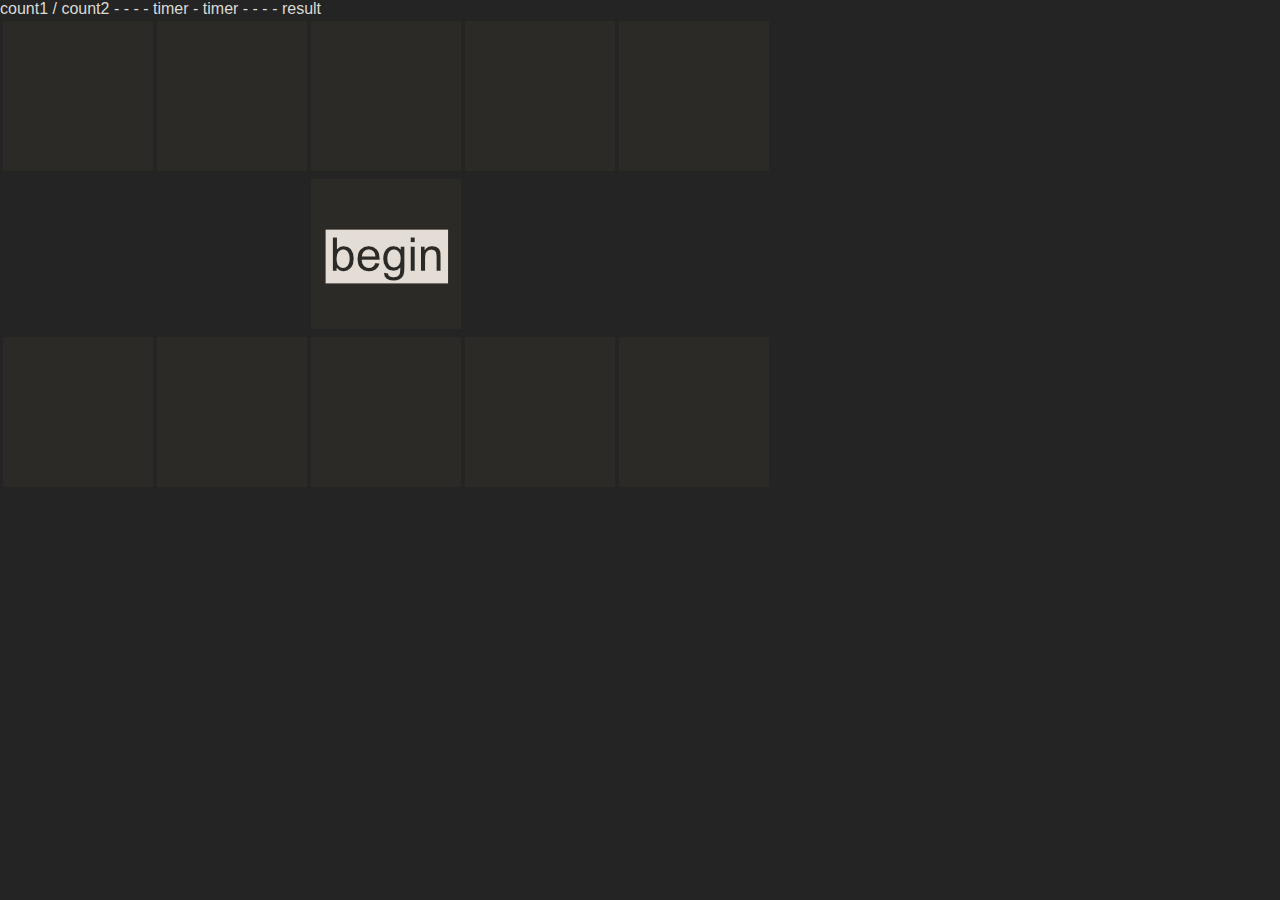
==== test_con1.html @ 86424fc3 "1" ====
<!doctype html>
<html>
    <head>
        <meta charset="utf-8">
        <title>BrainDriller</title>
        <script src="https://code.jquery.com/jquery-2.2.3.min.js" integrity="sha256-a23g1Nt4dtEYOj7bR+vTu7+T8VP13humZFBJNIYoEJo=" crossorigin="anonymous"></script>
        <link rel="stylesheet" href="style.css">
    </head>
    <body>
        <div class="div1">
            <span ID="Success">count1</span>
            <span>/</span>
            <span ID="Total">count2</span>
            <span>  - - - -  </span>
            <span ID="Start">timer</span>
            <span> - </span>
            <span ID="react">timer</span>
            <span>  - - - -  </span>
            <span ID="Result">result</span>
            <table class="table1">
                <tr class="rowtop">
                    <td>
                        <img src="img/blank.png" id="TR1"/>
                    </td>
                    <td>
                        <img src="img/blank.png" id="TR2"/>
                    </td>
                    <td>
                        <img src="img/blank.png" id="TR3"/>
                    </td>
                    <td>
                        <img src="img/blank.png" id="TR4"/>
                    </td>
                    <td>
                        <img src="img/blank.png" id="TR5"/>
                    </td>
                </tr>
                <tr class="rowmiddle">
                    <td>
                        
                    </td>
                    <td>
                        
                    </td>
                    <td>
                        <img src="img/start.png" id="Plus" onclick="Start()"/>
                    </td>
                    <td>
                        
                    </td>
                    <td>
                    
                    </td>
                </tr>
                <tr class="rowbottom">
                    <td>
                        <img src="img/blank.png" id="BR1"/>
                    </td>
                    <td>
                        <img src="img/blank.png" id="BR2"/>
                    </td>
                    <td>
                        <img src="img/blank.png" id="BR3"/>
                    </td>
                    <td>
                        <img src="img/blank.png" id="BR4"/>
                    </td>
                    <td>
                        <img src="img/blank.png" id="BR5"/>
                    </td>
                </tr>
            </table>
        </div>
        <script src="App.js"></script>    
    </body>
</html>
---- style.css ----
body { margin: 0; font-family: Arial, Helvetica, sans-serif; background-color: #242424; color: #dbdbd7; }
a,a:hover,a:visited { color: #dbdbd7; }


.formCont {
    width: 100%;
    margin-left: auto;
    margin-right: auto;
}
.formCont[h2] {
    display: block;
    margin: 0 auto;
}

input[type=text],[type=password] {
    display: block;
    width: 350px;
    height: 40px;
    margin-top: 5px;
    margin-bottom: 5px;
    padding: 10px;
    font-size: 18px;
    background: #464646;
    border: #0f0f0f 1px solid;
    color: #dbdbd7;
    outline: none;
    margin-left: auto;
    margin-right: auto;
}
input[type=text]:focus,[type=password]:focus {
    border: #0f0f0f 1.5px solid;
    color: #dbdbd7;
}
button {
    display: block;
    width:175px;
    height: 40px;
    font-size: 18px;
    margin-top: 5px;
    margin-bottom: 5px;
    background-color: #272727;
    border: #0f0f0f 1px solid;
    color: #dbdbd7;
    outline:none;
    margin-left: auto;
    margin-right: auto;
}
button:focus {
    border: black 2px solid;
    color: #a6c0d8;
}

.modal {
    display: none; /* Hidden by default */
    position: fixed; /* Stay in place */
    z-index: 1; /* Sit on top */
    padding-top: 100px; /* Location of the box */
    left: 0;
    top: 0;
    width: 100%; /* Full width */
    height: 100%; /* Full height */
    overflow: auto; /* Enable scroll if needed */
    background-color: rgb(0,0,0); /* Fallback color */
    background-color: rgba(0,0,0,0.4); /* Black w/ opacity */
}
/* Modal Content */
.modal-content {
    background-color: #2e2e2e;
    margin: 0 auto;
    padding: 20px;
    border: 1px solid #0f0f0f;
    width: 500px;
    color:#dbdbd7;
}
/* The Close Button */
.close {
    color: #aaaaaa;
    float: right;
    font-size: 28px;
    font-weight: bold;
}
.close:hover,
.close:focus {
    color: #000;
    text-decoration: none;
    cursor: pointer;
}
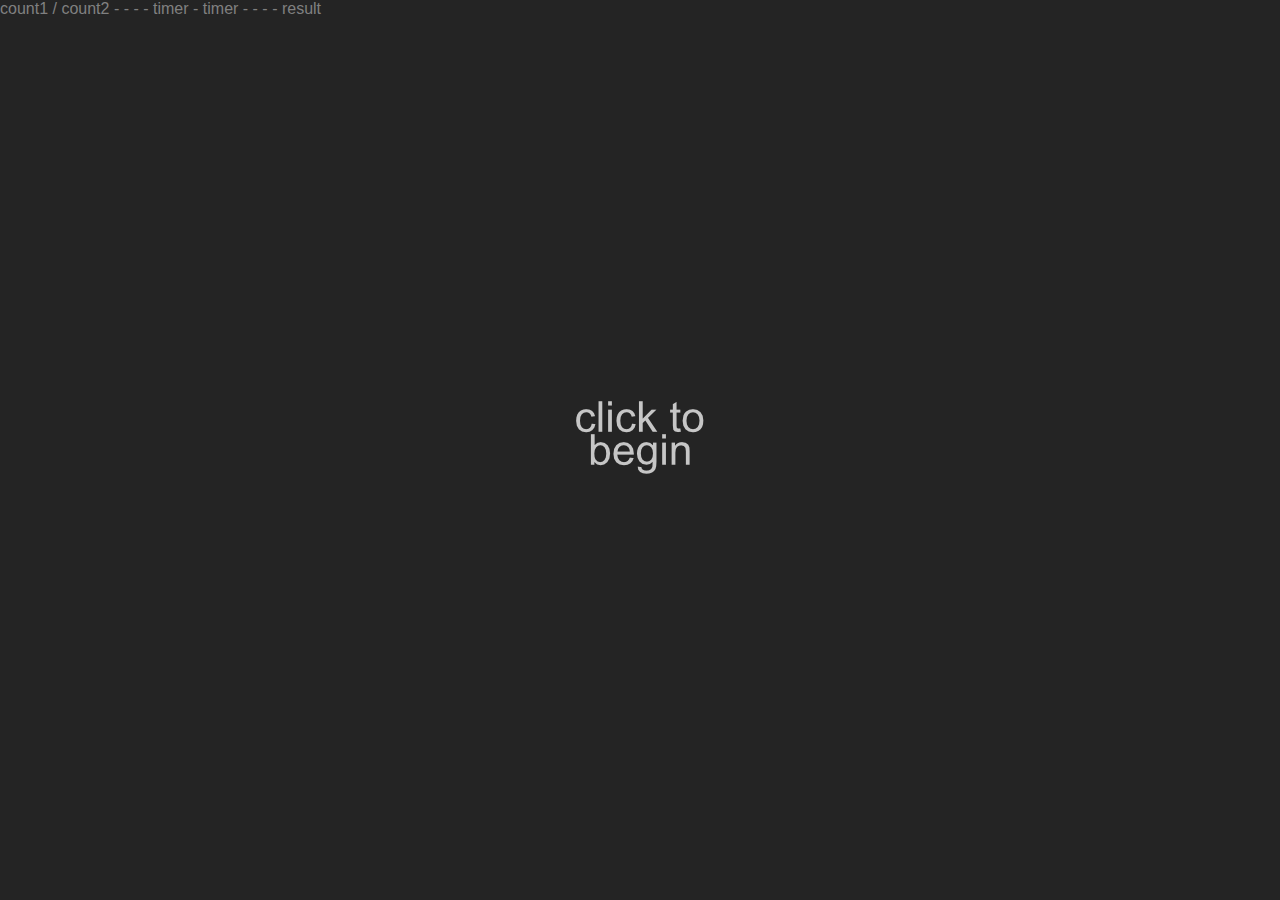
==== commit 00f90388: "1" ====
--- a/test_con1.html
+++ b/test_con1.html
@@ -3,74 +3,41 @@
     <head>
         <meta charset="utf-8">
         <title>BrainDriller</title>
-        <script src="https://code.jquery.com/jquery-2.2.3.min.js" integrity="sha256-a23g1Nt4dtEYOj7bR+vTu7+T8VP13humZFBJNIYoEJo=" crossorigin="anonymous"></script>
-        <link rel="stylesheet" href="style.css">
+        <link rel="stylesheet" href="cte_styles.css">
     </head>
     <body>
-        <div class="div1">
-            <span ID="Success">count1</span>
-            <span>/</span>
-            <span ID="Total">count2</span>
-            <span>  - - - -  </span>
-            <span ID="Start">timer</span>
-            <span> - </span>
-            <span ID="react">timer</span>
-            <span>  - - - -  </span>
-            <span ID="Result">result</span>
-            <table class="table1">
-                <tr class="rowtop">
-                    <td>
-                        <img src="img/blank.png" id="TR1"/>
-                    </td>
-                    <td>
-                        <img src="img/blank.png" id="TR2"/>
-                    </td>
-                    <td>
-                        <img src="img/blank.png" id="TR3"/>
-                    </td>
-                    <td>
-                        <img src="img/blank.png" id="TR4"/>
-                    </td>
-                    <td>
-                        <img src="img/blank.png" id="TR5"/>
-                    </td>
-                </tr>
-                <tr class="rowmiddle">
-                    <td>
-                        
-                    </td>
-                    <td>
-                        
-                    </td>
-                    <td>
-                        <img src="img/start.png" id="Plus" onclick="Start()"/>
-                    </td>
-                    <td>
-                        
-                    </td>
-                    <td>
-                    
-                    </td>
-                </tr>
-                <tr class="rowbottom">
-                    <td>
-                        <img src="img/blank.png" id="BR1"/>
-                    </td>
-                    <td>
-                        <img src="img/blank.png" id="BR2"/>
-                    </td>
-                    <td>
-                        <img src="img/blank.png" id="BR3"/>
-                    </td>
-                    <td>
-                        <img src="img/blank.png" id="BR4"/>
-                    </td>
-                    <td>
-                        <img src="img/blank.png" id="BR5"/>
-                    </td>
-                </tr>
-            </table>
+        <div class="container">
+            <div class="TopSpacer">
+                <span ID="Success">count1</span>
+                <span>/</span>
+                <span ID="Total">count2</span>
+                <span>  - - - -  </span>
+                <span ID="Start">timer</span>
+                <span> - </span>
+                <span ID="react">timer</span>
+                <span>  - - - -  </span>
+                <span ID="Result">result</span>
+            </div>
+            <div class="TopRow">
+                <div class="grid1"><img src="img/blank.png" alt="[o]" id="TR1"></div>
+                <div class="grid2"><img src="img/blank.png" alt="[o]" id="TR2"></div>
+                <div class="grid3"><img src="img/blank.png" alt="[o]" id="TR3"></div>
+                <div class="grid4"><img src="img/blank.png" alt="[o]" id="TR4"></div>
+                <div class="grid5"><img src="img/blank.png" alt="[o]" id="TR5"></div>
+            </div>
+            <div class="MiddleRow">
+                <div class="grid6"><img src="img/start.png" alt="[o]" id="Plus" onclick="Start()"></div>
+            </div>
+            <div class="BottomRow">
+                <div class="grid7"><img src="img/blank.png" alt="[o]" id="BR1"></div>
+                <div class="grid8"><img src="img/blank.png" alt="[o]" id="BR2"></div>
+                <div class="grid9"><img src="img/blank.png" alt="[o]" id="BR3"></div>
+                <div class="grid10"><img src="img/blank.png" alt="[o]" id="BR4"></div>
+                <div class="grid11"><img src="img/blank.png" alt="[o]" id="BR5"></div>
+            </div>
+            <div class="BottomSpacer">  </div>
         </div>
-        <script src="App.js"></script>    
+
+        <script src="App_CTE_Cond1.js"></script>    
     </body>
 </html>--- a/cte_styles.css
+++ b/cte_styles.css
@@ -0,0 +1,68 @@
+body { margin: 0; font-family: 'Raleway', sans-serif; background-color: #242424; color: #dbdbd7; }
+a,a:hover,a:visited { color: #dbdbd7; }
+
+span {
+    color: gray;
+}
+
+.container {
+    height: 100vh;
+    display: grid;
+    grid-template-columns: 1fr 750px 1fr;
+    grid-template-rows: 1fr 175px 175px 175px 1fr;
+    grid-template-areas:
+    'TopSpacer TopSpacer TopSpacer'
+    '. TopRow .'
+    '. MiddleRow .'
+    '. BottomRow .'
+    'BottomSpacer BottomSpacer BottomSpacer';
+}
+
+.TopSpacer {
+    grid-area: TopSpacer;
+    width: 100%;
+    height: 100%;
+}
+.TopRow {
+    width: 100%;
+    grid-area: TopRow;
+    display: grid;
+    grid-template-columns: 150px 150px 150px 150px 150px;
+    grid-template-areas:
+    'gr1 gr2 gr3 gr4 gr5';
+}
+.MiddleRow {
+    width: 100%;
+    grid-area: MiddleRow;
+    display: grid;
+    grid-template-columns: 1fr 150px 1fr;
+    grid-template-areas:
+    '. gr6 .';
+}
+.BottomRow {
+    width: 100%;
+    grid-area: BottomRow;
+    display: grid;
+    grid-template-columns: 150px 150px 150px 150px 150px;
+    grid-template-areas:
+    'gr7 gr8 gr9 gr10 gr11';
+    height: 100%;
+}
+.BottomSpacer {
+    width: 100%;
+    height: 100%;
+    grid-area: BottomSpacer;
+}
+
+
+.grid1 { grid-area: gr1; }
+.grid2 { grid-area: gr2; }
+.grid3 { grid-area: gr3; }
+.grid4 { grid-area: gr4; }
+.grid5 { grid-area: gr5; }
+.grid6 { grid-area: gr6; }
+.grid7 { grid-area: gr7; }
+.grid8 { grid-area: gr8; }
+.grid9 { grid-area: gr9; }
+.grid10 { grid-area: gr10; }
+.grid11 { grid-area: gr11; }